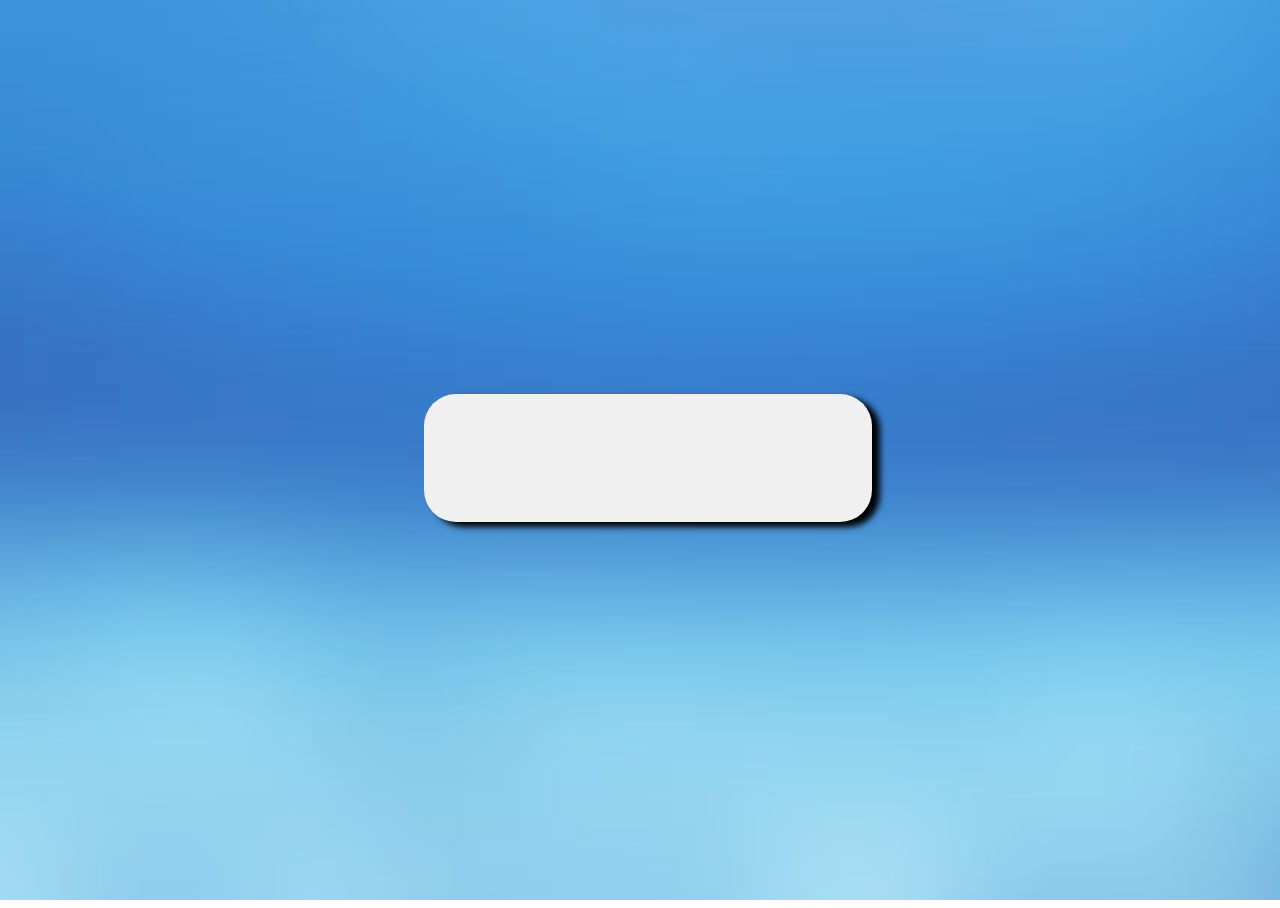
==== htdocs/index.html @ edf669e3 "Options as a dict per course, implement getting and setting selections, put in some simple styling" ====
<!DOCTYPE html>
<html>
<head>
    <link rel="stylesheet" href="main.css">
</head>
<body>
<div id="background"></div>
<div id="holder">
<div id="underlay">
<div id="my-app"></div>
</div>
</body>
<script type="text/javascript" src="elm.js"></script>
<script type="text/javascript">
    var node = document.getElementById('my-app');
    var app = Elm.Main.embed(node);
</script>
</html>
---- htdocs/main.css ----
body {
    font-family: Arial;
}

#background {
    background-image: url(bg.jpg);
    background-size: cover;
    background-color: white;
    top: 0;
    bottom: 0;
    left: 0;
    right: 0;
    opacity: 0.8;
    position: absolute;
    z-index: -1;
}

#holder {
    width: 100%;
    height: 100%;
    position: absolute;
}

#underlay {
    background-color: #f0f0f0;
    opacity:1;
    padding: 4em;
    border-radius: 2em;
    box-shadow: 0.5em 0.3em 0.4em;
    width: 20em;
    margin: auto;
    position: relative;
    top: 50%;
    transform: translateY(-50%);
}

*::before, *::after {
    font-weight: normal !important;
}

.attendee .name::before {
    content: "Hi ";
}
.attendee, .event {
    font-weight: bold;
}
.attendee:after {
    content: "!";
}

.event:before {
    content: "You've been invited to: "
}

.event .location:before {
    content: " at "
}
.event .date:before {
    content: " on "
}
.event .time:before {
    content: " at "
}
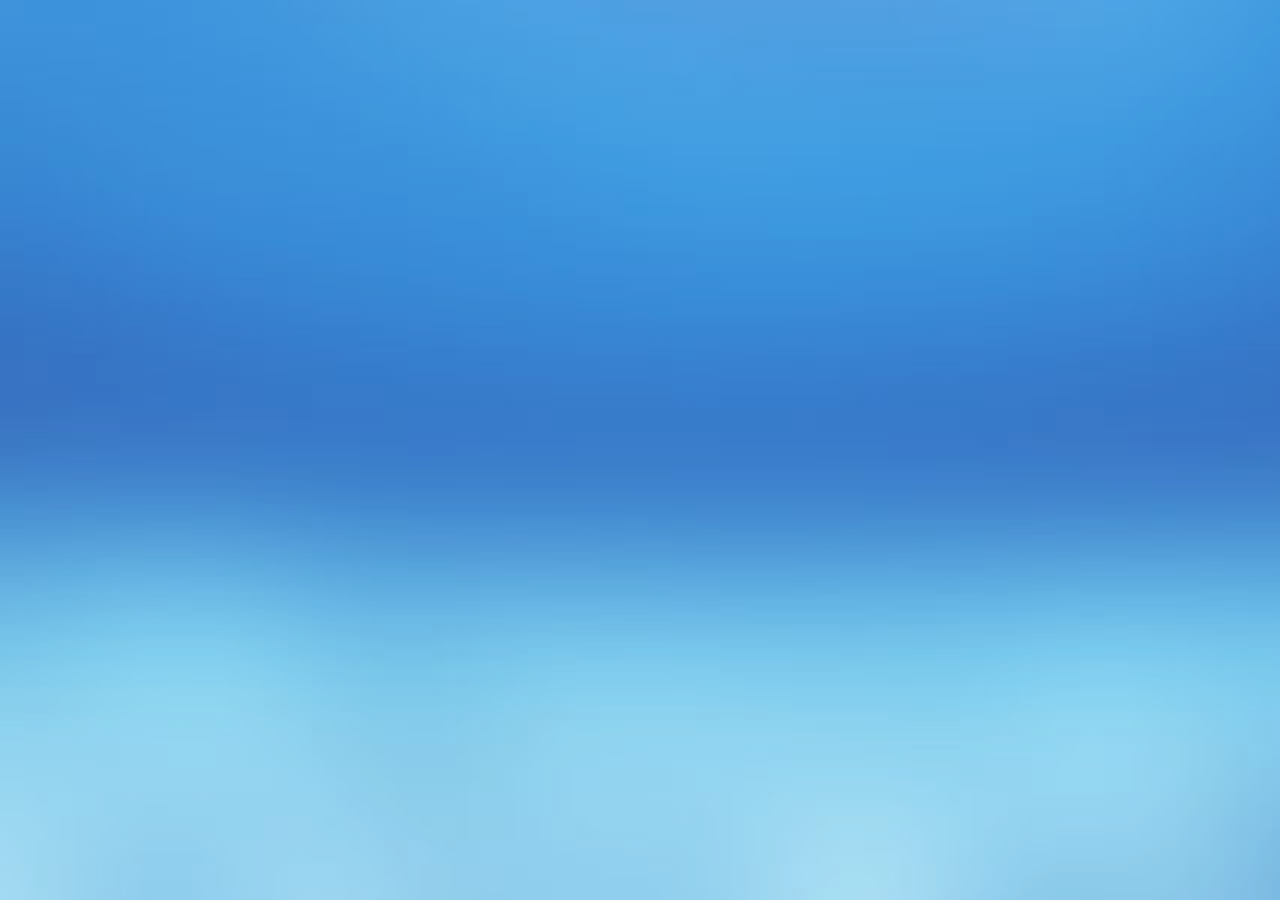
==== commit 5296b374: "Missing commits and fixed imports" ====
--- a/htdocs/index.html
+++ b/htdocs/index.html
@@ -5,10 +5,7 @@
 </head>
 <body>
 <div id="background"></div>
-<div id="holder">
-<div id="underlay">
 <div id="my-app"></div>
-</div>
 </body>
 <script type="text/javascript" src="elm.js"></script>
 <script type="text/javascript">
--- a/htdocs/main.css
+++ b/htdocs/main.css
@@ -15,13 +15,13 @@
     z-index: -1;
 }
 
-#holder {
+#my-app {
     width: 100%;
     height: 100%;
     position: absolute;
 }
 
-#underlay {
+#my-app > div {
     background-color: #f0f0f0;
     opacity:1;
     padding: 4em;
@@ -32,6 +32,10 @@
     position: relative;
     top: 50%;
     transform: translateY(-50%);
+}
+
+#my-app > div.loaded {
+    width: 35em;
 }
 
 *::before, *::after {
@@ -60,4 +64,33 @@
 }
 .event .time:before {
     content: " at "
-}+}
+
+.course {
+    padding: 1em;
+}
+
+.course > .name {
+    font-weight: bold;
+    font-size: 1.2em;
+}
+
+.option {
+    padding: 1em;
+    padding-left: 3em;
+    border-radius: 0.5em;
+    cursor: pointer;
+}
+
+.option.selected {
+    background-color: yellowgreen;
+    background-image: url(tick.svg);
+    background-position: 0.2em 0.3em;
+    background-size: auto 2.5em;
+    background-repeat: no-repeat;
+}
+
+.option > .description {
+    padding-left: 1em;
+    font-size: 0.8em;
+}
